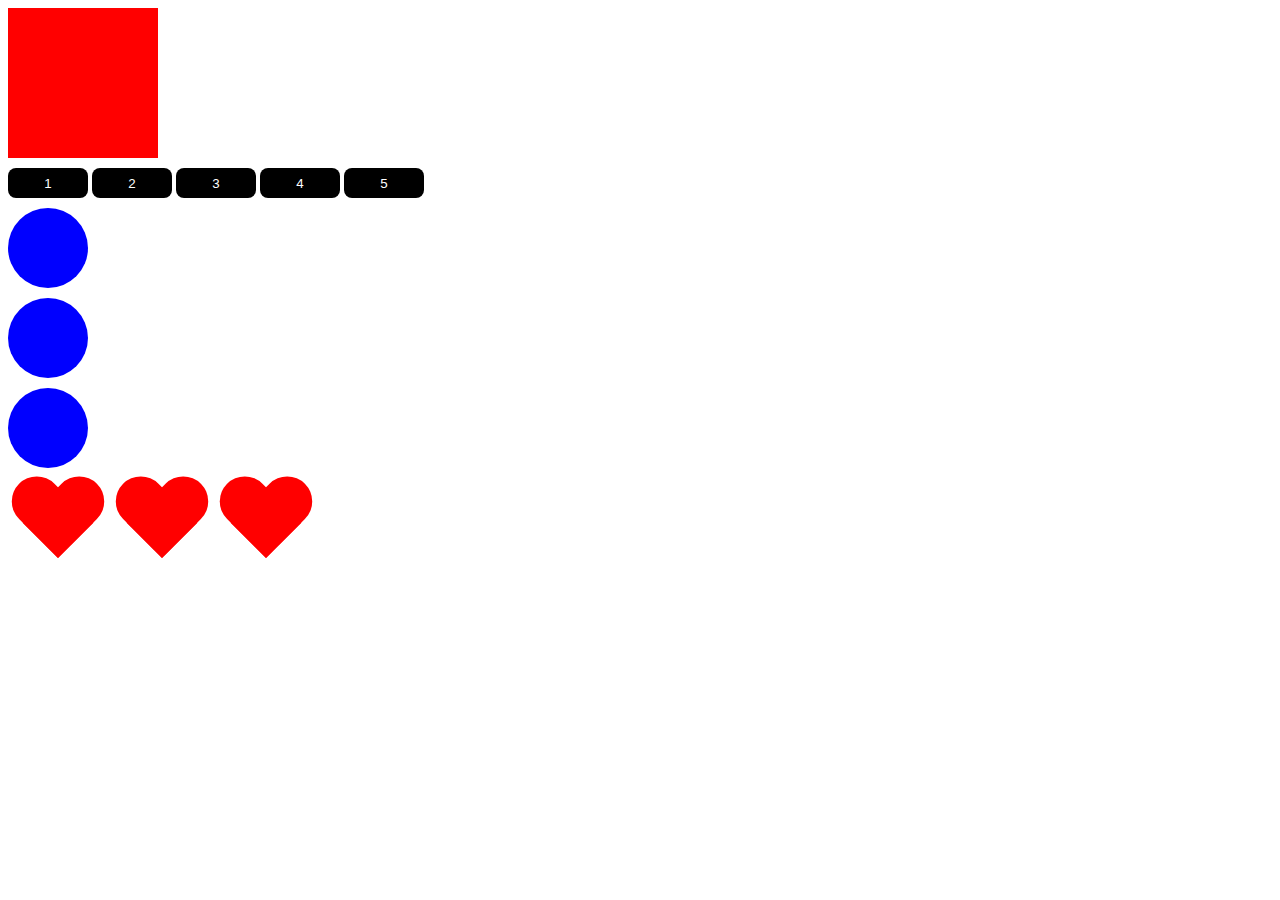
==== elements/index.html @ cee6db76 "с 24 урока по 28" ====
<!DOCTYPE html>
<html lang="ru">
	<head>
		<meta charset="utf-8">
		<meta http-equiv="X-UA-Compatible" content="IE=edge">
		<title>JavaScript</title>
		<link rel="stylesheet" href="css/style.css">
	</head>
	<body>
		<div class="box" id="box"></div>
		<button>1</button>
		<button>2</button>
		<button>3</button>
		<button>4</button>
		<button>5</button>

		<div class="circle"></div>
		<div class="circle"></div>
		<div class="circle"></div>

		<div class="wrapper">
			<div class="heart"></div>
			<div class="heart"></div>
            <div class="heart"></div>
            
		</div>

		<script src="js/script.js"></script>
	</body>
</html>
---- elements/css/style.css ----
.box {
  width: 150px;
  height: 150px;
  background-color: red;
}
button {
	width: 80px;
	height: 30px;
	margin-top: 10px;
	border: none;
	border-radius: 8px;
	background-color: #000;
	color: #fff;
	cursor: pointer;
	outline: none;
}

.circle {
	width: 80px;
	height: 80px;
	background-color: blue;
	display: block;
	margin-top: 10px;
	border-radius: 100%;
}

.heart {
	display: inline-block;
    position: relative;
    width: 100px;
    height: 90px;
    margin-top: 10px;
}
.heart:before,
.heart:after {
    position: absolute;
    content: "";
    left: 50px;
    top: 0;
    width: 50px;
    height: 80px;
    background: red;
    -moz-border-radius: 50px 50px 0 0;
    border-radius: 50px 50px 0 0;
    -webkit-transform: rotate(-45deg);
       -moz-transform: rotate(-45deg);
        -ms-transform: rotate(-45deg);
         -o-transform: rotate(-45deg);
            transform: rotate(-45deg);
    -webkit-transform-origin: 0 100%;
       -moz-transform-origin: 0 100%;
        -ms-transform-origin: 0 100%;
         -o-transform-origin: 0 100%;
            transform-origin: 0 100%;
}
.heart:after {
    left: 0;
    -webkit-transform: rotate(45deg);
       -moz-transform: rotate(45deg);
        -ms-transform: rotate(45deg);
         -o-transform: rotate(45deg);
            transform: rotate(45deg);
    -webkit-transform-origin: 100% 100%;
       -moz-transform-origin: 100% 100%;
        -ms-transform-origin: 100% 100%;
         -o-transform-origin: 100% 100%;
            transform-origin :100% 100%;
}
.black{
	width: 150px;
	height: 50px;
	line-height: 50px;
	text-align: center;
	background-color: black;
	margin-bottom: 30px;
	margin-top: 30px;
	color: #fff;
}
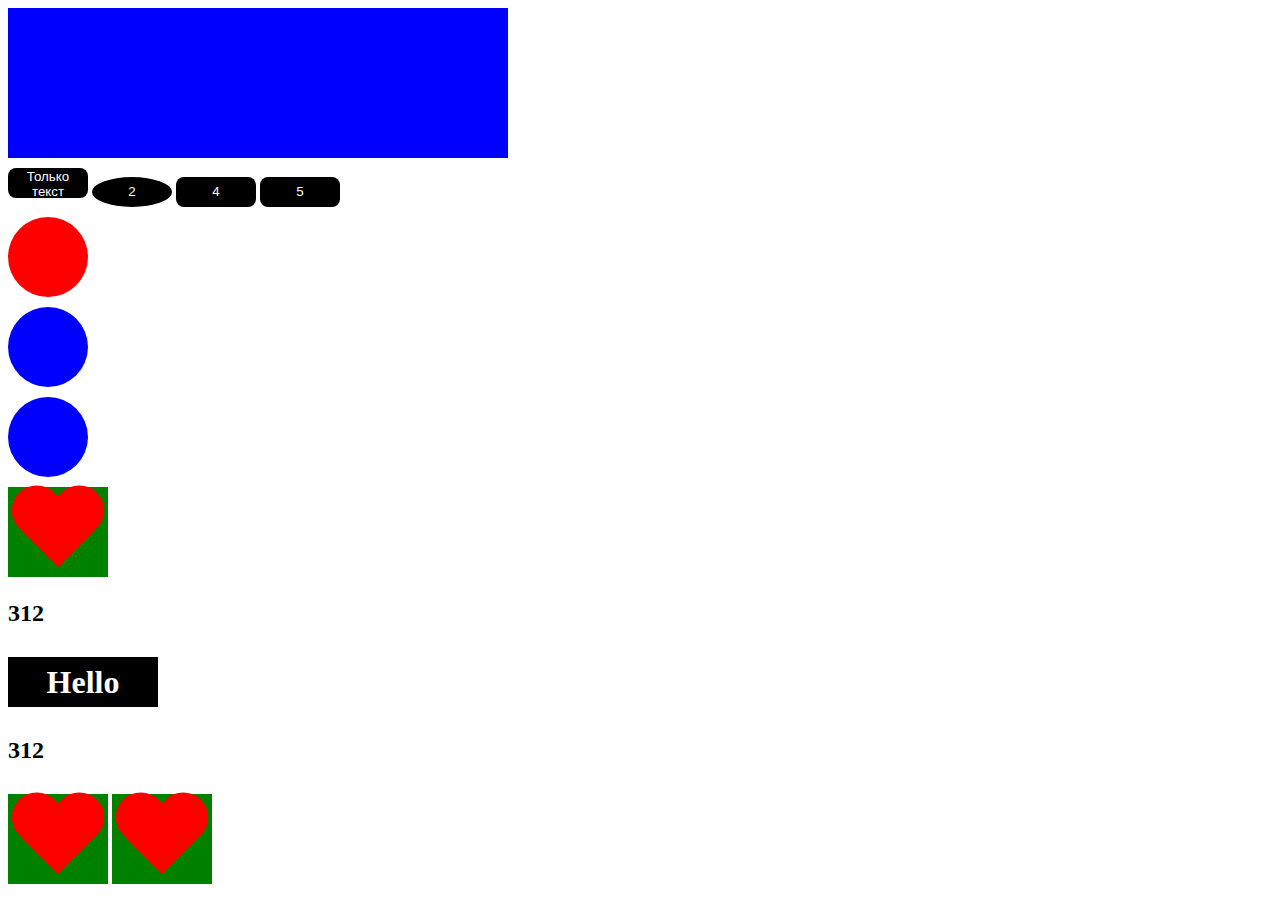
==== commit 007e566e: "с 28 урока по 37 урок" ====
--- a/elements/index.html
+++ b/elements/index.html
@@ -14,7 +14,7 @@
 		<button>4</button>
 		<button>5</button>
 
-		<div class="circle"></div>
+		<div class="circle" id="123"></div>
 		<div class="circle"></div>
 		<div class="circle"></div>
 
